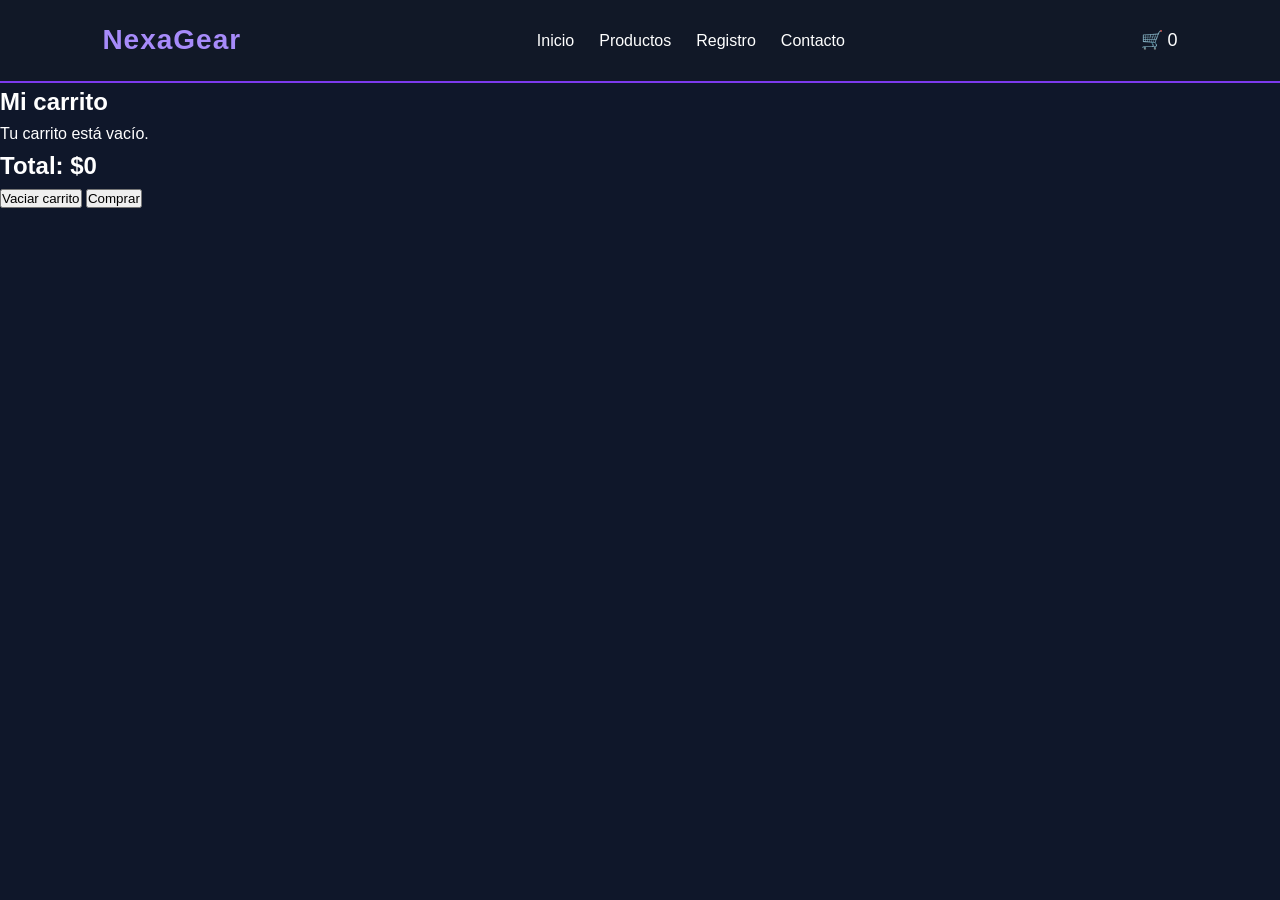
==== carrito.html @ fcd44344 "carrito" ====
<!DOCTYPE html>
<html lang="es">

<head>

    <meta charset="UTF-8">

    <meta name="viewport" content="width=device-width, initial-scale=1.0">

    <title>NexaGear | Carrito</title>

    <link rel="stylesheet" href="css/style.css">

</head>

<body>

    <header>

        <h1>NexaGear</h1>

        <nav>

            <ul>

                <li>
                    <a href="index.html">
                        Inicio
                    </a>
                </li>

                <li>
                    <a href="productos.html">
                        Productos
                    </a>
                </li>

                <li>
                    <a href="registro.html">
                        Registro
                    </a>
                </li>

                <li>
                    <a href="contacto.html">
                        Contacto
                    </a>
                </li>

            </ul>

        </nav>

        <div>

            🛒

            <span id="contador-carrito">
                0
            </span>

        </div>

    </header>


    <main>

        <h2>Mi carrito</h2>

        <section id="lista-carrito">

        </section>


        <section>

            <h2>
                Total:
                $<span id="total-carrito">0</span>
            </h2>

            <button id="vaciar-carrito">
                Vaciar carrito
            </button>

            <button id="comprar">
                Comprar
            </button>

        </section>

    </main>


    <script src="js/carrito.js"></script>

</body>

</html>
---- css/style.css ----
/* =========================
   CONFIGURACIÓN GENERAL
========================= */

* {
    margin: 0;
    padding: 0;
    box-sizing: border-box;
}

body {
    font-family: Arial, Helvetica, sans-serif;
    background-color: #0f172a;
    color: white;
    line-height: 1.6;
}


/* =========================
   ENCABEZADO
========================= */

header {
    background-color: #111827;
    padding: 18px 8%;

    display: flex;
    justify-content: space-between;
    align-items: center;

    border-bottom: 2px solid #7c3aed;
}


/* =========================
   LOGO
========================= */

header h1 {
    color: #a78bfa;
    font-size: 28px;
    letter-spacing: 1px;
}


/* =========================
   MENÚ DE NAVEGACIÓN
========================= */    

nav ul {
    list-style: none;

    display: flex;
    gap: 25px;
}

nav ul li a {
    color: white;
    text-decoration: none;
    font-size: 16px;

    transition: 0.3s;
}

nav ul li a:hover {
    color: #9b82c5;
}


/* =========================
   CARRITO
========================= */

header div {
    font-size: 18px;
}


/* =========================
   BANNER PRINCIPAL
========================= */

.banner {
    min-height: 500px;

    display: flex;
    flex-direction: column;
    justify-content: center;
    align-items: center;

    text-align: center;

    padding: 40px 20px;

    background-color: #1e293b;
}

.banner h2 {
    font-size: 48px;
    margin-bottom: 15px;
}

.banner p {
    font-size: 20px;
    color: #cbd5e1;
    margin-bottom: 25px;
    max-width: 650px;
}

.banner a {
    background-color: #7c3aed;
    color: white;

    text-decoration: none;

    padding: 12px 25px;

    border-radius: 6px;

    font-weight: bold;

    transition: 0.3s;
}

.banner a:hover {
    background-color: #6d28d9;
}
/* =========================
   TÍTULO DE PÁGINAS
========================= */

.titulo-pagina {
    text-align: center;
    padding: 50px 20px 30px;
}

.titulo-pagina h2 {
    font-size: 36px;
    margin-bottom: 10px;
}

.titulo-pagina p {
    color: #cbd5e1;
}

/* =========================
   VIDEO RESPONSIVE
========================= */

.contenedor-video {
    width: 100%;
    max-width: 800px;

    margin: 25px auto 0;
}

.contenedor-video iframe {
    width: 100%;
    height: 450px;

    border: none;

    border-radius: 10px;
}

@media (max-width: 600px) {

    .contenedor-video iframe {
        height: 250px;
    }
}



/*===================================================================================================================*/



/* =========================
   CATÁLOGO DE PRODUCTOS
========================= */

.catalogo {
    width: 85%;
    margin: 0 auto;

    display: grid;
    grid-template-columns: repeat(3, 1fr);
    gap: 25px;

    padding-bottom: 60px;
}


/* =========================
   TARJETA PRODUCTO
========================= */

.producto {
    background-color: #1e293b;

    padding: 20px;

    border-radius: 10px;

    text-align: center;
}

.producto img {
    width: 100%;
    height: 220px;

    object-fit: cover;

    border-radius: 8px;

    margin-bottom: 15px;
}

.producto h3 {
    font-size: 21px;
    margin-bottom: 10px;
}

.producto p {
    color: #cbd5e1;
    margin-bottom: 10px;
}


/* =========================
   PRECIO
========================= */

.producto .precio {
    color: #a78bfa;

    font-size: 22px;
    font-weight: bold;
}


/* =========================
   BOTONES DE PRODUCTOS
========================= */

.producto a,
.producto button {
    display: inline-block;

    padding: 10px 16px;
    margin: 5px;

    border-radius: 6px;

    font-size: 14px;

    cursor: pointer;
}

.producto a {
    background-color: #7c3aed;
    color: white;

    text-decoration: none;
}

.producto button {
    background-color: transparent;
    color: white;

    border: 1px solid #7c3aed;
}

.producto a:hover {
    background-color: #6d28d9;
}

.producto button:hover {
    background-color: #7c3aed;
}
/* =========================
   DETALLE DEL PRODUCTO
========================= */

.detalle-producto {
    width: 85%;
    margin: 60px auto;

    display: flex;
    gap: 50px;
    align-items: center;
}


/*===================================================================================================================*/



/* =========================
   IMAGEN DEL PRODUCTO
========================= */

.detalle-imagen {
    width: 50%;
}

.detalle-imagen img {
    width: 100%;
    max-height: 500px;

    object-fit: cover;

    border-radius: 12px;
}


/* =========================
   INFORMACIÓN DEL PRODUCTO
========================= */

.detalle-info {
    width: 50%;
}

.categoria-producto {
    color: #a78bfa;
    font-weight: bold;

    margin-bottom: 5px;
}

.detalle-info h2 {
    font-size: 40px;
    margin-bottom: 10px;
}

.precio-detalle {
    color: #a78bfa;

    font-size: 30px;
    font-weight: bold;

    margin-bottom: 20px;
}

.descripcion-producto {
    color: #cbd5e1;

    margin-bottom: 25px;
}


/* =========================
   CARACTERÍSTICAS
========================= */

.detalle-info h3 {
    margin-bottom: 10px;
}

.caracteristicas {
    margin-left: 20px;
    margin-bottom: 25px;
}

.caracteristicas li {
    margin-bottom: 5px;
    color: #cbd5e1;
}


/* =========================
   CANTIDAD
========================= */

.cantidad {
    margin-bottom: 20px;
}

.cantidad label {
    font-weight: bold;
    margin-right: 10px;
}

.cantidad input {
    width: 70px;

    padding: 8px;

    border-radius: 5px;
    border: 1px solid #64748b;

    font-size: 16px;
}


/* =========================
   BOTÓN AGREGAR AL CARRITO
========================= */

.boton-agregar {
    background-color: #7c3aed;
    color: white;

    border: none;

    padding: 12px 22px;

    border-radius: 6px;

    font-size: 16px;
    font-weight: bold;

    cursor: pointer;

    margin-right: 10px;

    transition: 0.3s;
}

.boton-agregar:hover {
    background-color: #6d28d9;
}


/* =========================
   VOLVER A PRODUCTOS
========================= */

.volver-productos {
    color: #a78bfa;
    text-decoration: none;
}

.volver-productos:hover {
    text-decoration: underline;
}


/*===================================================================================================================*/


/* =========================
   SECCIÓN DE FORMULARIOS
========================= */

.seccion-formulario {
    min-height: 700px;

    display: flex;
    justify-content: center;
    align-items: center;

    padding: 60px 20px;
}


/* =========================
   CONTENEDOR DEL FORMULARIO
========================= */

.contenedor-formulario {
    width: 100%;
    max-width: 550px;

    background-color: #1e293b;

    padding: 35px;

    border-radius: 12px;
}

.contenedor-formulario h2 {
    font-size: 32px;

    text-align: center;

    margin-bottom: 10px;
}

.contenedor-formulario > p {
    color: #cbd5e1;

    text-align: center;

    margin-bottom: 30px;
}


/* =========================
   GRUPOS DEL FORMULARIO
========================= */

.grupo-formulario {
    margin-bottom: 20px;
}

.grupo-formulario label {
    display: block;

    margin-bottom: 7px;

    font-weight: bold;
}


/* =========================
   INPUT Y SELECT
========================= */

.grupo-formulario input,
.grupo-formulario select,
.grupo-formulario textarea {
    width: 100%;

    padding: 12px;

    background-color: #0f172a;

    color: white;

    border: 1px solid #475569;

    border-radius: 6px;

    font-size: 15px;

    font-family: Arial, Helvetica, sans-serif;
}

.grupo-formulario input:focus,
.grupo-formulario select:focus,
.grupo-formulario textarea:focus {
    outline: none;

    border-color: #a78bfa;
}
.grupo-formulario textarea {
    resize: vertical;
}


/* =========================
   TÉRMINOS
========================= */

.grupo-terminos {
    display: flex;
    align-items: center;

    gap: 8px;

    margin-bottom: 5px;
}

.grupo-terminos input {
    cursor: pointer;
}


/* =========================
   MENSAJES DE ERROR
========================= */

.mensaje-error {
    display: block;

    color: #f87171;

    font-size: 13px;

    margin-top: 5px;
}


/* =========================
   MENSAJE DE ÉXITO
========================= */

.mensaje-exito {
    color: #4ade80;

    text-align: center;

    font-weight: bold;

    margin-top: 15px;
}


/* =========================
   BOTÓN DEL FORMULARIO
========================= */

.boton-formulario {
    width: 100%;

    background-color: #7c3aed;

    color: white;

    border: none;

    padding: 13px;

    margin-top: 20px;

    border-radius: 6px;

    font-size: 16px;
    font-weight: bold;

    cursor: pointer;

    transition: 0.3s;
}

.boton-formulario:hover {
    background-color: #6d28d9;
}



/*===================================================================================================================*/


/* =========================
   PRODUCTOS DESTACADOS
========================= */

.productos-destacados {
    width: 85%;
    margin: 0 auto;
    padding: 60px 0;

    display: grid;
    grid-template-columns: repeat(3, 1fr);
    gap: 25px;
}

.productos-destacados > h2 {
    grid-column: 1 / -1;

    text-align: center;
    font-size: 36px;

    margin-bottom: 10px;
}


/* =========================
   EFECTO EN PRODUCTOS
========================= */

.producto {
    transition: transform 0.3s, box-shadow 0.3s;
}

.producto:hover {
    transform: translateY(-5px);

    box-shadow: 0 8px 20px rgba(0, 0, 0, 0.3);
}


/* =========================
   CATEGORÍAS
========================= */

.categorias {
    width: 85%;
    margin: 0 auto;

    padding: 60px 0;

    display: grid;
    grid-template-columns: repeat(4, 1fr);
    gap: 20px;
}

.categorias > h2 {
    grid-column: 1 / -1;

    text-align: center;

    font-size: 36px;

    margin-bottom: 15px;
}

.categorias article {
    background-color: #1e293b;

    padding: 25px;

    border-radius: 10px;

    text-align: center;

    transition: 0.3s;
}

.categorias article:hover {
    transform: translateY(-5px);

    background-color: #263449;
}

.categorias h3 {
    color: #a78bfa;

    margin-bottom: 10px;
}

.categorias p {
    color: #cbd5e1;
}


/* =========================
   SECCIÓN VIDEO
========================= */

.video {
    width: 85%;
    margin: 0 auto;

    padding: 60px 20px;

    text-align: center;

    background-color: #1e293b;

    border-radius: 12px;

    margin-bottom: 60px;
}

.video h2 {
    font-size: 32px;

    margin-bottom: 10px;
}

.video p {
    color: #cbd5e1;
}





/* =========================
   FOOTER
========================= */

footer {
    background-color: #111827;

    padding: 40px 8% 20px;

    display: grid;
    grid-template-columns: repeat(3, 1fr);
    gap: 30px;

    border-top: 2px solid #7c3aed;
}

footer h2 {
    color: #a78bfa;

    margin-bottom: 10px;
}

footer h3 {
    margin-bottom: 10px;
}

footer p {
    color: #cbd5e1;
}

footer ul {
    list-style: none;
}

footer ul li {
    margin-bottom: 6px;
}

footer ul li a {
    color: #cbd5e1;

    text-decoration: none;
}

footer ul li a:hover {
    color: #a78bfa;
}


/* COPYRIGHT */

footer > p {
    grid-column: 1 / -1;

    text-align: center;

    border-top: 1px solid #334155;

    padding-top: 20px;

    margin-top: 10px;

    font-size: 14px;
}

/* =========================
   TRANSICIÓN GENERAL BOTONES
========================= */

button,
a {
    transition: 0.3s;
}


/* =========================
   TABLETS
========================= */

@media (max-width: 900px) {

    header {
        padding: 15px 5%;
    }

    nav ul {
        gap: 15px;
    }

    .banner h2 {
        font-size: 38px;
    }

    .catalogo {
        grid-template-columns: repeat(2, 1fr);
    }

    .productos-destacados {
        grid-template-columns: repeat(2, 1fr);
    }

    .categorias {
        grid-template-columns: repeat(2, 1fr);
    }

    .detalle-producto {
        width: 90%;

        gap: 30px;
    }

    footer {
        grid-template-columns: repeat(2, 1fr);
    }
}

/* =========================
   CELULARES
========================= */

@media (max-width: 600px) {

    /* HEADER */

    header {
        flex-direction: column;

        gap: 15px;

        text-align: center;
    }

    nav ul {
        flex-wrap: wrap;

        justify-content: center;

        gap: 12px;
    }


    /* BANNER */

    .banner {
        min-height: 400px;
    }

    .banner h2 {
        font-size: 32px;
    }

    .banner p {
        font-size: 17px;
    }


    /* PRODUCTOS */

    .catalogo {
        width: 90%;

        grid-template-columns: 1fr;
    }

    .productos-destacados {
        width: 90%;

        grid-template-columns: 1fr;
    }


    /* CATEGORÍAS */

    .categorias {
        width: 90%;

        grid-template-columns: 1fr;
    }


    /* DETALLE PRODUCTO */

    .detalle-producto {
        width: 90%;

        flex-direction: column;

        margin: 40px auto;
    }

    .detalle-imagen {
        width: 100%;
    }

    .detalle-info {
        width: 100%;
    }

    .detalle-info h2 {
        font-size: 32px;
    }


    /* FORMULARIOS */

    .contenedor-formulario {
        padding: 25px;
    }


    /* FOOTER */

    footer {
        grid-template-columns: 1fr;

        text-align: center;
    }
/* =================================
   CARRITO
================================= */

main {
    max-width: 1200px;
    margin: 40px auto;
    padding: 20px;
}


/* Título */

main > h2 {
    text-align: center;
    font-size: 35px;
    margin-bottom: 30px;
}


/* Contenedor de productos */

#lista-carrito {
    display: flex;
    flex-direction: column;
    gap: 20px;
}


/* Cada producto */

#lista-carrito article {
    background: #18181f;
    border: 1px solid #30303a;
    border-radius: 15px;
    padding: 25px;

    box-shadow:
        0 5px 20px rgba(0, 0, 0, 0.3);

    transition: 0.3s;
}


/* Efecto al pasar el mouse */

#lista-carrito article:hover {
    transform: translateY(-3px);

    border-color: #7c3aed;

    box-shadow:
        0 0 20px rgba(124, 58, 237, 0.25);
}


/* Nombre del producto */

#lista-carrito article h3 {
    font-size: 22px;
    margin-bottom: 15px;
}


/* Información */

#lista-carrito article p {
    margin: 8px 0;
    color: #cfcfcf;
}


/* Botones */

#lista-carrito button {
    border: none;
    border-radius: 8px;

    padding: 9px 15px;

    margin-right: 8px;

    cursor: pointer;

    font-weight: bold;

    transition: 0.2s;
}


/* Botón aumentar */

.aumentar {
    background: #22c55e;
    color: white;
}


/* Botón disminuir */

.disminuir {
    background: #f59e0b;
    color: white;
}


/* Botón eliminar */

.eliminar {
    background: #ef4444;
    color: white;
}


/* Efecto botones */

#lista-carrito button:hover {
    transform: scale(1.05);
    opacity: 0.9;
}


/* Línea */

#lista-carrito hr {
    border: none;
    border-top: 1px solid #30303a;
    margin-top: 20px;
}


/* =================================
   TOTAL
================================= */

main > section:last-child {
    margin-top: 30px;

    background: #18181f;

    padding: 25px;

    border-radius: 15px;

    border: 1px solid #30303a;

    text-align: right;
}


#total-carrito {
    color: #a855f7;
    font-size: 30px;
}


/* =================================
   BOTÓN VACIAR
================================= */

#vaciar-carrito {
    background: #ef4444;

    color: white;

    border: none;

    padding: 12px 20px;

    border-radius: 8px;

    cursor: pointer;

    margin-right: 10px;

    font-weight: bold;
}


/* =================================
   BOTÓN COMPRAR
================================= */

#comprar {
    background: #7c3aed;

    color: white;

    border: none;

    padding: 12px 25px;

    border-radius: 8px;

    cursor: pointer;

    font-weight: bold;

    font-size: 16px;

    transition: 0.2s;
}


#comprar:hover {
    background: #9333ea;

    transform: scale(1.05);

    box-shadow:
        0 0 15px rgba(124, 58, 237, 0.5);
}


/* =================================
   CARRITO VACÍO
================================= */

#lista-carrito > p {
    text-align: center;

    font-size: 20px;

    color: #aaa;

    padding: 60px;

    background: #18181f;

    border-radius: 15px;

    border: 1px solid #30303a;
}
#abrir-carrito {
    text-decoration: none;
    color: white;
    font-size: 22px;

    padding: 8px 14px;

    border-radius: 10px;

    transition: 0.3s;
}

#abrir-carrito:hover {
    background: #7c3aed;

    box-shadow:
        0 0 15px rgba(124, 58, 237, 0.5);
}
/* =========================================
   CARRITO DEL HEADER
========================================= */

#abrir-carrito {
    position: relative;

    display: flex;
    align-items: center;
    justify-content: center;

    gap: 8px;

    width: 48px;
    height: 42px;

    color: white;
    text-decoration: none;

    background: #181d2b;

    border: 1px solid #7c3aed;

    border-radius: 10px;

    cursor: pointer;

    transition: all 0.3s ease;
}


/* Icono */

#abrir-carrito .icono-carrito {
    font-size: 20px;

    transition: transform 0.3s ease;
}


/* Número */

#contador-carrito {
    position: absolute;

    top: -8px;
    right: -8px;

    min-width: 20px;
    height: 20px;

    display: flex;
    align-items: center;
    justify-content: center;

    padding: 2px 5px;

    background: #8b5cf6;

    color: white;

    font-size: 12px;
    font-weight: bold;

    border-radius: 50%;

    border: 2px solid #111827;
}


/* Hover */

#abrir-carrito:hover {
    background: #7c3aed;

    box-shadow:
        0 0 10px rgba(124, 58, 237, 0.5),
        0 0 25px rgba(124, 58, 237, 0.25);

    transform: translateY(-2px);
}


/* Animación del carrito */

#abrir-carrito:hover .icono-carrito {
    transform: scale(1.15);
}
}
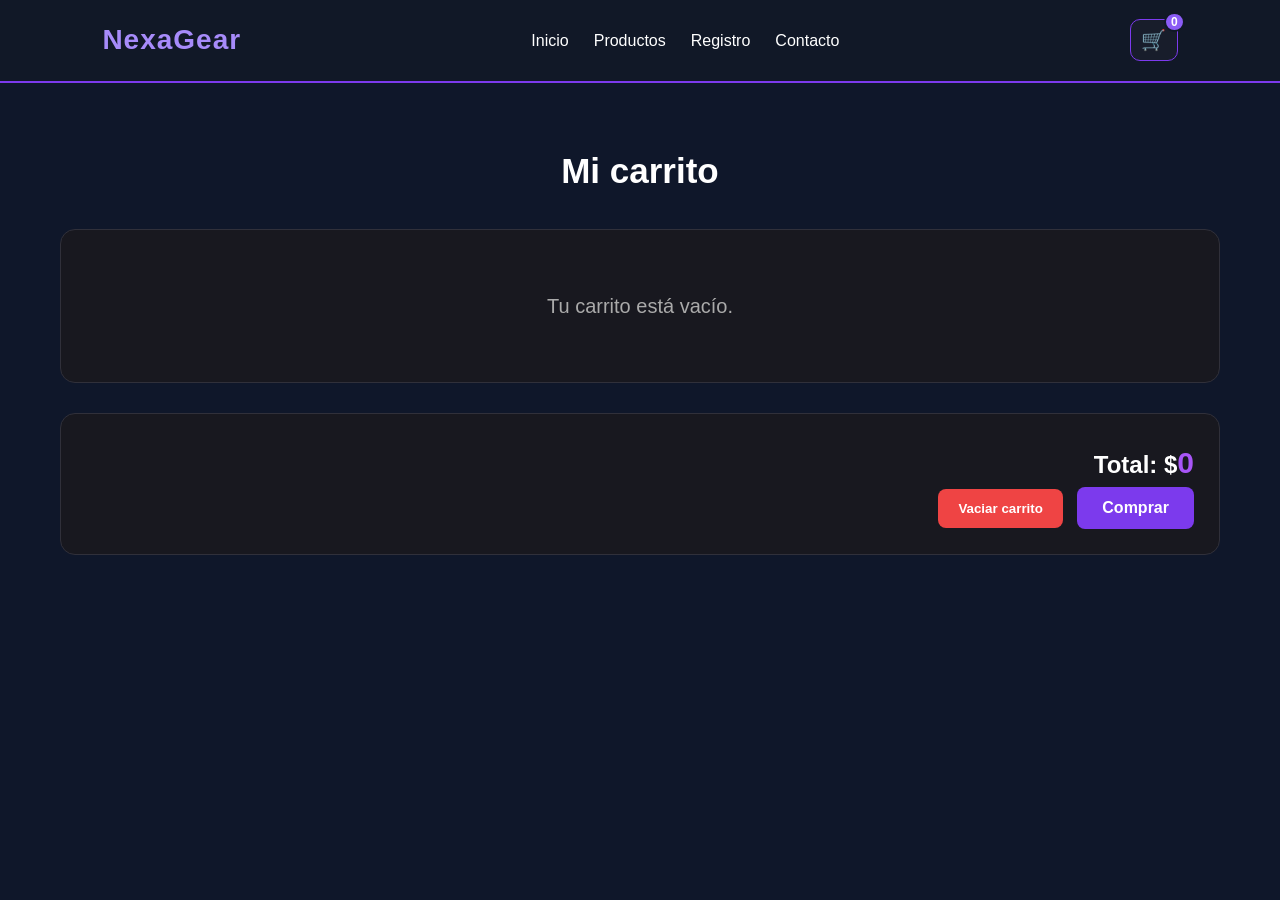
==== commit 4b2baeec: "Limpieza de codigo + Agregar video" ====
--- a/carrito.html
+++ b/carrito.html
@@ -2,77 +2,52 @@
 <html lang="es">
 
 <head>
-
     <meta charset="UTF-8">
-
     <meta name="viewport" content="width=device-width, initial-scale=1.0">
 
     <title>NexaGear | Carrito</title>
 
     <link rel="stylesheet" href="css/style.css">
-
 </head>
 
-<body>
+<body class="pagina-carrito">
 
+    <!-- =========================
+         ENCABEZADO
+    ========================== -->
     <header>
 
         <h1>NexaGear</h1>
 
         <nav>
-
             <ul>
-
-                <li>
-                    <a href="index.html">
-                        Inicio
-                    </a>
-                </li>
-
-                <li>
-                    <a href="productos.html">
-                        Productos
-                    </a>
-                </li>
-
-                <li>
-                    <a href="registro.html">
-                        Registro
-                    </a>
-                </li>
-
-                <li>
-                    <a href="contacto.html">
-                        Contacto
-                    </a>
-                </li>
-
+                <li><a href="index.html">Inicio</a></li>
+                <li><a href="productos.html">Productos</a></li>
+                <li><a href="registro.html">Registro</a></li>
+                <li><a href="contacto.html">Contacto</a></li>
             </ul>
-
         </nav>
 
-        <div>
-
-            🛒
-
-            <span id="contador-carrito">
-                0
-            </span>
-
-        </div>
+        <a href="carrito.html" id="abrir-carrito">
+            <span class="icono-carrito">🛒</span>
+            <span id="contador-carrito">0</span>
+        </a>
 
     </header>
 
 
+    <!-- =========================
+         CARRITO
+    ========================== -->
     <main>
 
         <h2>Mi carrito</h2>
 
-        <section id="lista-carrito">
-
-        </section>
+        <!-- Los productos se agregan desde carrito.js -->
+        <section id="lista-carrito"></section>
 
 
+        <!-- TOTAL Y ACCIONES -->
         <section>
 
             <h2>
@@ -80,11 +55,17 @@
                 $<span id="total-carrito">0</span>
             </h2>
 
-            <button id="vaciar-carrito">
+            <button
+                type="button"
+                id="vaciar-carrito"
+            >
                 Vaciar carrito
             </button>
 
-            <button id="comprar">
+            <button
+                type="button"
+                id="comprar"
+            >
                 Comprar
             </button>
 
@@ -93,6 +74,9 @@
     </main>
 
 
+    <!-- =========================
+         JAVASCRIPT
+    ========================== -->
     <script src="js/carrito.js"></script>
 
 </body>
--- a/css/style.css
+++ b/css/style.css
@@ -1,6 +1,6 @@
-/* =========================
+/* ==================================================
    CONFIGURACIÓN GENERAL
-========================= */
+================================================== */
 
 * {
     margin: 0;
@@ -15,10 +15,19 @@
     line-height: 1.6;
 }
 
-
-/* =========================
-   ENCABEZADO
-========================= */
+a {
+    transition: 0.3s;
+}
+
+button {
+    font-family: Arial, Helvetica, sans-serif;
+    transition: 0.3s;
+}
+
+
+/* ==================================================
+   HEADER
+================================================== */
 
 header {
     background-color: #111827;
@@ -30,11 +39,6 @@
 
     border-bottom: 2px solid #7c3aed;
 }
-
-
-/* =========================
-   LOGO
-========================= */
 
 header h1 {
     color: #a78bfa;
@@ -43,9 +47,9 @@
 }
 
 
-/* =========================
-   MENÚ DE NAVEGACIÓN
-========================= */    
+/* ==================================================
+   NAVEGACIÓN
+================================================== */
 
 nav ul {
     list-style: none;
@@ -54,34 +58,95 @@
     gap: 25px;
 }
 
-nav ul li a {
+nav a {
     color: white;
     text-decoration: none;
     font-size: 16px;
-
+}
+
+nav a:hover {
+    color: #a78bfa;
+}
+
+
+/* ==================================================
+   CARRITO DEL HEADER
+================================================== */
+
+#abrir-carrito {
+    position: relative;
+
+    width: 48px;
+    height: 42px;
+
+    display: flex;
+    align-items: center;
+    justify-content: center;
+
+    color: white;
+    text-decoration: none;
+
+    background-color: #181d2b;
+
+    border: 1px solid #7c3aed;
+    border-radius: 10px;
+
+    cursor: pointer;
+}
+
+#abrir-carrito:hover {
+    background-color: #7c3aed;
+
+    box-shadow:
+        0 0 10px rgba(124, 58, 237, 0.5),
+        0 0 25px rgba(124, 58, 237, 0.25);
+
+    transform: translateY(-2px);
+}
+
+#abrir-carrito .icono-carrito {
+    font-size: 20px;
     transition: 0.3s;
 }
 
-nav ul li a:hover {
-    color: #9b82c5;
-}
-
-
-/* =========================
-   CARRITO
-========================= */
-
-header div {
-    font-size: 18px;
-}
-
-
-/* =========================
+#abrir-carrito:hover .icono-carrito {
+    transform: scale(1.15);
+}
+
+#contador-carrito {
+    position: absolute;
+
+    top: -8px;
+    right: -8px;
+
+    min-width: 20px;
+    height: 20px;
+
+    display: flex;
+    justify-content: center;
+    align-items: center;
+
+    padding: 2px 5px;
+
+    background-color: #8b5cf6;
+    color: white;
+
+    font-size: 12px;
+    font-weight: bold;
+
+    border-radius: 50%;
+    border: 2px solid #111827;
+}
+
+
+/* ==================================================
    BANNER PRINCIPAL
-========================= */
+================================================== */
 
 .banner {
     min-height: 500px;
+
+    padding: 40px 20px;
 
     display: flex;
     flex-direction: column;
@@ -90,8 +155,6 @@
 
     text-align: center;
 
-    padding: 40px 20px;
-
     background-color: #1e293b;
 }
 
@@ -101,136 +164,136 @@
 }
 
 .banner p {
+    max-width: 650px;
+
+    margin-bottom: 25px;
+
+    color: #cbd5e1;
     font-size: 20px;
-    color: #cbd5e1;
-    margin-bottom: 25px;
-    max-width: 650px;
 }
 
 .banner a {
+    padding: 12px 25px;
+
     background-color: #7c3aed;
     color: white;
 
     text-decoration: none;
-
-    padding: 12px 25px;
+    font-weight: bold;
 
     border-radius: 6px;
-
-    font-weight: bold;
-
-    transition: 0.3s;
 }
 
 .banner a:hover {
     background-color: #6d28d9;
 }
-/* =========================
+
+
+/* ==================================================
    TÍTULO DE PÁGINAS
-========================= */
+================================================== */
 
 .titulo-pagina {
-    text-align: center;
     padding: 50px 20px 30px;
+    text-align: center;
 }
 
 .titulo-pagina h2 {
+    margin-bottom: 10px;
     font-size: 36px;
-    margin-bottom: 10px;
 }
 
 .titulo-pagina p {
     color: #cbd5e1;
 }
 
-/* =========================
-   VIDEO RESPONSIVE
-========================= */
-
-.contenedor-video {
-    width: 100%;
-    max-width: 800px;
-
-    margin: 25px auto 0;
-}
-
-.contenedor-video iframe {
-    width: 100%;
-    height: 450px;
-
-    border: none;
-
-    border-radius: 10px;
-}
-
-@media (max-width: 600px) {
-
-    .contenedor-video iframe {
-        height: 250px;
-    }
-}
-
-
-
-/*===================================================================================================================*/
-
-
-
-/* =========================
-   CATÁLOGO DE PRODUCTOS
-========================= */
-
-.catalogo {
+
+/* ==================================================
+   PRODUCTOS DESTACADOS
+================================================== */
+
+.productos-destacados {
     width: 85%;
+
     margin: 0 auto;
+    padding: 60px 0;
 
     display: grid;
     grid-template-columns: repeat(3, 1fr);
     gap: 25px;
-
+}
+
+.productos-destacados > h2 {
+    grid-column: 1 / -1;
+
+    margin-bottom: 10px;
+
+    text-align: center;
+    font-size: 36px;
+}
+
+
+/* ==================================================
+   CATÁLOGO
+================================================== */
+
+.catalogo {
+    width: 85%;
+
+    margin: 0 auto;
     padding-bottom: 60px;
-}
-
-
-/* =========================
-   TARJETA PRODUCTO
-========================= */
+
+    display: grid;
+    grid-template-columns: repeat(3, 1fr);
+    gap: 25px;
+}
+
+
+/* ==================================================
+   TARJETAS DE PRODUCTOS
+================================================== */
 
 .producto {
+    padding: 20px;
+
     background-color: #1e293b;
 
-    padding: 20px;
-
     border-radius: 10px;
 
     text-align: center;
+
+    transition: transform 0.3s, box-shadow 0.3s;
+}
+
+.producto:hover {
+    transform: translateY(-5px);
+
+    box-shadow: 0 8px 20px rgba(0, 0, 0, 0.3);
 }
 
 .producto img {
     width: 100%;
     height: 220px;
 
-    object-fit: cover;
+    object-fit: contain;
+
+    padding: 10px;
+    margin-bottom: 15px;
+
+    background-color: white;
 
     border-radius: 8px;
-
-    margin-bottom: 15px;
 }
 
 .producto h3 {
+    margin-bottom: 10px;
     font-size: 21px;
+}
+
+.producto p {
     margin-bottom: 10px;
-}
-
-.producto p {
     color: #cbd5e1;
-    margin-bottom: 10px;
-}
-
-
-/* =========================
-   PRECIO
-========================= */
+}
 
 .producto .precio {
     color: #a78bfa;
@@ -240,16 +303,16 @@
 }
 
 
-/* =========================
+/* ==================================================
    BOTONES DE PRODUCTOS
-========================= */
+================================================== */
 
 .producto a,
 .producto button {
     display: inline-block;
 
+    margin: 5px;
     padding: 10px 16px;
-    margin: 5px;
 
     border-radius: 6px;
 
@@ -265,6 +328,10 @@
     text-decoration: none;
 }
 
+.producto a:hover {
+    background-color: #6d28d9;
+}
+
 .producto button {
     background-color: transparent;
     color: white;
@@ -272,34 +339,124 @@
     border: 1px solid #7c3aed;
 }
 
-.producto a:hover {
-    background-color: #6d28d9;
-}
-
 .producto button:hover {
     background-color: #7c3aed;
 }
-/* =========================
+
+
+/* ==================================================
+   CATEGORÍAS
+================================================== */
+
+.categorias {
+    width: 85%;
+
+    margin: 0 auto;
+    padding: 60px 0;
+
+    display: grid;
+    grid-template-columns: repeat(4, 1fr);
+    gap: 20px;
+}
+
+.categorias > h2 {
+    grid-column: 1 / -1;
+
+    margin-bottom: 15px;
+
+    text-align: center;
+    font-size: 36px;
+}
+
+.categorias article {
+    padding: 25px;
+
+    background-color: #1e293b;
+
+    border-radius: 10px;
+
+    text-align: center;
+
+    transition: 0.3s;
+}
+
+.categorias article:hover {
+    background-color: #263449;
+    transform: translateY(-5px);
+}
+
+.categorias h3 {
+    margin-bottom: 10px;
+    color: #a78bfa;
+}
+
+.categorias p {
+    color: #cbd5e1;
+}
+
+
+/* ==================================================
+   VIDEO
+================================================== */
+
+.video {
+    width: 85%;
+    max-width: 900px;
+
+    margin: 60px auto;
+    padding: 40px;
+
+    background-color: #1e293b;
+
+    border-radius: 12px;
+
+    text-align: center;
+}
+
+.video h2 {
+    margin-bottom: 10px;
+    font-size: 32px;
+}
+
+.video p {
+    margin-bottom: 25px;
+    color: #cbd5e1;
+}
+
+.contenedor-video {
+    width: 100%;
+    max-width: 700px;
+
+    margin: 0 auto;
+}
+
+.contenedor-video video {
+    display: block;
+
+    width: 100%;
+    aspect-ratio: 16 / 9;
+
+    object-fit: contain;
+
+    background-color: black;
+
+    border-radius: 10px;
+}
+
+
+/* ==================================================
    DETALLE DEL PRODUCTO
-========================= */
+================================================== */
 
 .detalle-producto {
     width: 85%;
+
     margin: 60px auto;
 
     display: flex;
+    align-items: center;
     gap: 50px;
-    align-items: center;
-}
-
-
-/*===================================================================================================================*/
-
-
-
-/* =========================
-   IMAGEN DEL PRODUCTO
-========================= */
+}
 
 .detalle-imagen {
     width: 50%;
@@ -309,51 +466,49 @@
     width: 100%;
     max-height: 500px;
 
-    object-fit: cover;
+    object-fit: contain;
+
+    padding: 20px;
+
+    background-color: white;
 
     border-radius: 12px;
 }
-
-
-/* =========================
-   INFORMACIÓN DEL PRODUCTO
-========================= */
 
 .detalle-info {
     width: 50%;
 }
 
 .categoria-producto {
+    margin-bottom: 5px;
+
     color: #a78bfa;
     font-weight: bold;
-
-    margin-bottom: 5px;
 }
 
 .detalle-info h2 {
+    margin-bottom: 10px;
     font-size: 40px;
-    margin-bottom: 10px;
 }
 
 .precio-detalle {
+    margin-bottom: 20px;
+
     color: #a78bfa;
 
     font-size: 30px;
     font-weight: bold;
-
-    margin-bottom: 20px;
 }
 
 .descripcion-producto {
+    margin-bottom: 25px;
     color: #cbd5e1;
-
-    margin-bottom: 25px;
-}
-
-
-/* =========================
+}
+
+
+/* ==================================================
    CARACTERÍSTICAS
-========================= */
+================================================== */
 
 .detalle-info h3 {
     margin-bottom: 10px;
@@ -370,17 +525,17 @@
 }
 
 
-/* =========================
+/* ==================================================
    CANTIDAD
-========================= */
+================================================== */
 
 .cantidad {
     margin-bottom: 20px;
 }
 
 .cantidad label {
-    font-weight: bold;
     margin-right: 10px;
+    font-weight: bold;
 }
 
 .cantidad input {
@@ -388,45 +543,36 @@
 
     padding: 8px;
 
+    border: 1px solid #64748b;
     border-radius: 5px;
-    border: 1px solid #64748b;
 
     font-size: 16px;
 }
 
 
-/* =========================
-   BOTÓN AGREGAR AL CARRITO
-========================= */
+/* ==================================================
+   BOTÓN AGREGAR
+================================================== */
 
 .boton-agregar {
+    margin-right: 10px;
+    padding: 12px 22px;
+
     background-color: #7c3aed;
     color: white;
 
     border: none;
-
-    padding: 12px 22px;
-
     border-radius: 6px;
 
     font-size: 16px;
     font-weight: bold;
 
     cursor: pointer;
-
-    margin-right: 10px;
-
-    transition: 0.3s;
 }
 
 .boton-agregar:hover {
     background-color: #6d28d9;
 }
-
-
-/* =========================
-   VOLVER A PRODUCTOS
-========================= */
 
 .volver-productos {
     color: #a78bfa;
@@ -438,59 +584,45 @@
 }
 
 
-/*===================================================================================================================*/
-
-
-/* =========================
-   SECCIÓN DE FORMULARIOS
-========================= */
+/* ==================================================
+   FORMULARIOS
+================================================== */
 
 .seccion-formulario {
     min-height: 700px;
+
+    padding: 60px 20px;
 
     display: flex;
     justify-content: center;
     align-items: center;
-
-    padding: 60px 20px;
-}
-
-
-/* =========================
-   CONTENEDOR DEL FORMULARIO
-========================= */
+}
 
 .contenedor-formulario {
     width: 100%;
     max-width: 550px;
 
+    padding: 35px;
+
     background-color: #1e293b;
 
-    padding: 35px;
-
     border-radius: 12px;
 }
 
 .contenedor-formulario h2 {
+    margin-bottom: 10px;
+
+    text-align: center;
     font-size: 32px;
-
-    text-align: center;
-
-    margin-bottom: 10px;
 }
 
 .contenedor-formulario > p {
+    margin-bottom: 30px;
+
     color: #cbd5e1;
 
     text-align: center;
-
-    margin-bottom: 30px;
-}
-
-
-/* =========================
-   GRUPOS DEL FORMULARIO
-========================= */
+}
 
 .grupo-formulario {
     margin-bottom: 20px;
@@ -503,11 +635,6 @@
 
     font-weight: bold;
 }
-
-
-/* =========================
-   INPUT Y SELECT
-========================= */
 
 .grupo-formulario input,
 .grupo-formulario select,
@@ -517,103 +644,71 @@
     padding: 12px;
 
     background-color: #0f172a;
-
     color: white;
 
     border: 1px solid #475569;
-
     border-radius: 6px;
 
+    font-family: Arial, Helvetica, sans-serif;
     font-size: 15px;
-
-    font-family: Arial, Helvetica, sans-serif;
 }
 
 .grupo-formulario input:focus,
 .grupo-formulario select:focus,
 .grupo-formulario textarea:focus {
     outline: none;
-
     border-color: #a78bfa;
 }
+
 .grupo-formulario textarea {
     resize: vertical;
 }
 
 
-/* =========================
-   TÉRMINOS
-========================= */
-
-.grupo-terminos {
-    display: flex;
-    align-items: center;
-
-    gap: 8px;
-
-    margin-bottom: 5px;
-}
-
-.grupo-terminos input {
-    cursor: pointer;
-}
-
-
-/* =========================
-   MENSAJES DE ERROR
-========================= */
+/* ==================================================
+   MENSAJES FORMULARIOS
+================================================== */
 
 .mensaje-error {
     display: block;
 
+    margin-top: 5px;
+
     color: #f87171;
 
     font-size: 13px;
-
-    margin-top: 5px;
-}
-
-
-/* =========================
-   MENSAJE DE ÉXITO
-========================= */
+}
 
 .mensaje-exito {
+    margin-top: 15px;
+
     color: #4ade80;
 
     text-align: center;
-
-    font-weight: bold;
-
-    margin-top: 15px;
-}
-
-
-/* =========================
-   BOTÓN DEL FORMULARIO
-========================= */
+    font-weight: bold;
+}
+
+
+/* ==================================================
+   BOTÓN FORMULARIO
+================================================== */
 
 .boton-formulario {
     width: 100%;
 
+    margin-top: 20px;
+    padding: 13px;
+
     background-color: #7c3aed;
-
     color: white;
 
     border: none;
-
-    padding: 13px;
-
-    margin-top: 20px;
-
     border-radius: 6px;
 
     font-size: 16px;
     font-weight: bold;
 
     cursor: pointer;
-
-    transition: 0.3s;
 }
 
 .boton-formulario:hover {
@@ -621,156 +716,25 @@
 }
 
 
-
-/*===================================================================================================================*/
-
-
-/* =========================
-   PRODUCTOS DESTACADOS
-========================= */
-
-.productos-destacados {
-    width: 85%;
-    margin: 0 auto;
-    padding: 60px 0;
-
-    display: grid;
-    grid-template-columns: repeat(3, 1fr);
-    gap: 25px;
-}
-
-.productos-destacados > h2 {
-    grid-column: 1 / -1;
-
-    text-align: center;
-    font-size: 36px;
-
-    margin-bottom: 10px;
-}
-
-
-/* =========================
-   EFECTO EN PRODUCTOS
-========================= */
-
-.producto {
-    transition: transform 0.3s, box-shadow 0.3s;
-}
-
-.producto:hover {
-    transform: translateY(-5px);
-
-    box-shadow: 0 8px 20px rgba(0, 0, 0, 0.3);
-}
-
-
-/* =========================
-   CATEGORÍAS
-========================= */
-
-.categorias {
-    width: 85%;
-    margin: 0 auto;
-
-    padding: 60px 0;
-
-    display: grid;
-    grid-template-columns: repeat(4, 1fr);
-    gap: 20px;
-}
-
-.categorias > h2 {
-    grid-column: 1 / -1;
-
-    text-align: center;
-
-    font-size: 36px;
-
-    margin-bottom: 15px;
-}
-
-.categorias article {
-    background-color: #1e293b;
-
-    padding: 25px;
-
-    border-radius: 10px;
-
-    text-align: center;
-
-    transition: 0.3s;
-}
-
-.categorias article:hover {
-    transform: translateY(-5px);
-
-    background-color: #263449;
-}
-
-.categorias h3 {
-    color: #a78bfa;
-
-    margin-bottom: 10px;
-}
-
-.categorias p {
-    color: #cbd5e1;
-}
-
-
-/* =========================
-   SECCIÓN VIDEO
-========================= */
-
-.video {
-    width: 85%;
-    margin: 0 auto;
-
-    padding: 60px 20px;
-
-    text-align: center;
-
-    background-color: #1e293b;
-
-    border-radius: 12px;
-
-    margin-bottom: 60px;
-}
-
-.video h2 {
-    font-size: 32px;
-
-    margin-bottom: 10px;
-}
-
-.video p {
-    color: #cbd5e1;
-}
-
-
-
-
-
-/* =========================
+/* ==================================================
    FOOTER
-========================= */
+================================================== */
 
 footer {
-    background-color: #111827;
-
     padding: 40px 8% 20px;
 
     display: grid;
     grid-template-columns: repeat(3, 1fr);
     gap: 30px;
 
+    background-color: #111827;
+
     border-top: 2px solid #7c3aed;
 }
 
 footer h2 {
+    margin-bottom: 10px;
     color: #a78bfa;
-
-    margin-bottom: 10px;
 }
 
 footer h3 {
@@ -785,210 +749,54 @@
     list-style: none;
 }
 
-footer ul li {
+footer li {
     margin-bottom: 6px;
 }
 
-footer ul li a {
+footer a {
     color: #cbd5e1;
-
     text-decoration: none;
 }
 
-footer ul li a:hover {
+footer a:hover {
     color: #a78bfa;
 }
-
-
-/* COPYRIGHT */
 
 footer > p {
     grid-column: 1 / -1;
 
-    text-align: center;
+    margin-top: 10px;
+    padding-top: 20px;
 
     border-top: 1px solid #334155;
 
-    padding-top: 20px;
-
-    margin-top: 10px;
-
+    text-align: center;
     font-size: 14px;
 }
 
-/* =========================
-   TRANSICIÓN GENERAL BOTONES
-========================= */
-
-button,
-a {
-    transition: 0.3s;
-}
-
-
-/* =========================
-   TABLETS
-========================= */
-
-@media (max-width: 900px) {
-
-    header {
-        padding: 15px 5%;
-    }
-
-    nav ul {
-        gap: 15px;
-    }
-
-    .banner h2 {
-        font-size: 38px;
-    }
-
-    .catalogo {
-        grid-template-columns: repeat(2, 1fr);
-    }
-
-    .productos-destacados {
-        grid-template-columns: repeat(2, 1fr);
-    }
-
-    .categorias {
-        grid-template-columns: repeat(2, 1fr);
-    }
-
-    .detalle-producto {
-        width: 90%;
-
-        gap: 30px;
-    }
-
-    footer {
-        grid-template-columns: repeat(2, 1fr);
-    }
-}
-
-/* =========================
-   CELULARES
-========================= */
-
-@media (max-width: 600px) {
-
-    /* HEADER */
-
-    header {
-        flex-direction: column;
-
-        gap: 15px;
-
-        text-align: center;
-    }
-
-    nav ul {
-        flex-wrap: wrap;
-
-        justify-content: center;
-
-        gap: 12px;
-    }
-
-
-    /* BANNER */
-
-    .banner {
-        min-height: 400px;
-    }
-
-    .banner h2 {
-        font-size: 32px;
-    }
-
-    .banner p {
-        font-size: 17px;
-    }
-
-
-    /* PRODUCTOS */
-
-    .catalogo {
-        width: 90%;
-
-        grid-template-columns: 1fr;
-    }
-
-    .productos-destacados {
-        width: 90%;
-
-        grid-template-columns: 1fr;
-    }
-
-
-    /* CATEGORÍAS */
-
-    .categorias {
-        width: 90%;
-
-        grid-template-columns: 1fr;
-    }
-
-
-    /* DETALLE PRODUCTO */
-
-    .detalle-producto {
-        width: 90%;
-
-        flex-direction: column;
-
-        margin: 40px auto;
-    }
-
-    .detalle-imagen {
-        width: 100%;
-    }
-
-    .detalle-info {
-        width: 100%;
-    }
-
-    .detalle-info h2 {
-        font-size: 32px;
-    }
-
-
-    /* FORMULARIOS */
-
-    .contenedor-formulario {
-        padding: 25px;
-    }
-
-
-    /* FOOTER */
-
-    footer {
-        grid-template-columns: 1fr;
-
-        text-align: center;
-    }
-/* =================================
-   CARRITO
-================================= */
-
-main {
+
+/* ==================================================
+   PÁGINA CARRITO
+================================================== */
+
+.pagina-carrito main {
     max-width: 1200px;
+
     margin: 40px auto;
     padding: 20px;
 }
 
-
-/* Título */
-
-main > h2 {
+.pagina-carrito main > h2 {
+    margin-bottom: 30px;
+
     text-align: center;
     font-size: 35px;
-    margin-bottom: 30px;
-}
-
-
-/* Contenedor de productos */
+}
+
+
+/* ==================================================
+   LISTA DEL CARRITO
+================================================== */
 
 #lista-carrito {
     display: flex;
@@ -996,184 +804,142 @@
     gap: 20px;
 }
 
-
-/* Cada producto */
-
 #lista-carrito article {
-    background: #18181f;
+    padding: 25px;
+
+    background-color: #18181f;
+
     border: 1px solid #30303a;
     border-radius: 15px;
-    padding: 25px;
-
-    box-shadow:
-        0 5px 20px rgba(0, 0, 0, 0.3);
+
+    box-shadow: 0 5px 20px rgba(0, 0, 0, 0.3);
 
     transition: 0.3s;
 }
 
-
-/* Efecto al pasar el mouse */
-
 #lista-carrito article:hover {
+    border-color: #7c3aed;
+
     transform: translateY(-3px);
-
-    border-color: #7c3aed;
 
     box-shadow:
         0 0 20px rgba(124, 58, 237, 0.25);
 }
 
-
-/* Nombre del producto */
-
 #lista-carrito article h3 {
+    margin-bottom: 15px;
     font-size: 22px;
-    margin-bottom: 15px;
-}
-
-
-/* Información */
+}
 
 #lista-carrito article p {
     margin: 8px 0;
     color: #cfcfcf;
 }
 
-
-/* Botones */
+#lista-carrito hr {
+    margin-top: 20px;
+
+    border: none;
+    border-top: 1px solid #30303a;
+}
+
+
+/* ==================================================
+   BOTONES DEL CARRITO
+================================================== */
 
 #lista-carrito button {
+    margin-right: 8px;
+    padding: 9px 15px;
+
     border: none;
     border-radius: 8px;
 
-    padding: 9px 15px;
-
-    margin-right: 8px;
+    font-weight: bold;
 
     cursor: pointer;
-
-    font-weight: bold;
-
-    transition: 0.2s;
-}
-
-
-/* Botón aumentar */
+}
+
+#lista-carrito button:hover {
+    opacity: 0.9;
+    transform: scale(1.05);
+}
 
 .aumentar {
-    background: #22c55e;
-    color: white;
-}
-
-
-/* Botón disminuir */
+    background-color: #22c55e;
+    color: white;
+}
 
 .disminuir {
-    background: #f59e0b;
-    color: white;
-}
-
-
-/* Botón eliminar */
+    background-color: #f59e0b;
+    color: white;
+}
 
 .eliminar {
-    background: #ef4444;
-    color: white;
-}
-
-
-/* Efecto botones */
-
-#lista-carrito button:hover {
-    transform: scale(1.05);
-    opacity: 0.9;
-}
-
-
-/* Línea */
-
-#lista-carrito hr {
-    border: none;
-    border-top: 1px solid #30303a;
-    margin-top: 20px;
-}
-
-
-/* =================================
-   TOTAL
-================================= */
-
-main > section:last-child {
+    background-color: #ef4444;
+    color: white;
+}
+
+
+/* ==================================================
+   TOTAL DEL CARRITO
+================================================== */
+
+.pagina-carrito main > section:last-child {
     margin-top: 30px;
-
-    background: #18181f;
-
     padding: 25px;
 
+    background-color: #18181f;
+
+    border: 1px solid #30303a;
     border-radius: 15px;
 
-    border: 1px solid #30303a;
-
     text-align: right;
 }
-
 
 #total-carrito {
     color: #a855f7;
+
     font-size: 30px;
 }
 
 
-/* =================================
-   BOTÓN VACIAR
-================================= */
+/* ==================================================
+   BOTONES VACIAR Y COMPRAR
+================================================== */
 
 #vaciar-carrito {
-    background: #ef4444;
-
+    margin-right: 10px;
+    padding: 12px 20px;
+
+    background-color: #ef4444;
     color: white;
 
     border: none;
-
-    padding: 12px 20px;
-
     border-radius: 8px;
 
+    font-weight: bold;
+
     cursor: pointer;
-
-    margin-right: 10px;
-
-    font-weight: bold;
-}
-
-
-/* =================================
-   BOTÓN COMPRAR
-================================= */
+}
 
 #comprar {
-    background: #7c3aed;
-
+    padding: 12px 25px;
+
+    background-color: #7c3aed;
     color: white;
 
     border: none;
-
-    padding: 12px 25px;
-
     border-radius: 8px;
 
+    font-size: 16px;
+    font-weight: bold;
+
     cursor: pointer;
-
-    font-weight: bold;
-
-    font-size: 16px;
-
-    transition: 0.2s;
-}
-
+}
 
 #comprar:hover {
-    background: #9333ea;
+    background-color: #9333ea;
 
     transform: scale(1.05);
 
@@ -1182,129 +948,174 @@
 }
 
 
-/* =================================
+/* ==================================================
    CARRITO VACÍO
-================================= */
+================================================== */
 
 #lista-carrito > p {
-    text-align: center;
-
+    padding: 60px;
+
+    background-color: #18181f;
+
+    border: 1px solid #30303a;
+    border-radius: 15px;
+
+    color: #aaa;
+
+    text-align: center;
     font-size: 20px;
-
-    color: #aaa;
-
-    padding: 60px;
-
-    background: #18181f;
-
-    border-radius: 15px;
-
-    border: 1px solid #30303a;
-}
-#abrir-carrito {
-    text-decoration: none;
-    color: white;
-    font-size: 22px;
-
-    padding: 8px 14px;
-
-    border-radius: 10px;
-
-    transition: 0.3s;
-}
-
-#abrir-carrito:hover {
-    background: #7c3aed;
-
-    box-shadow:
-        0 0 15px rgba(124, 58, 237, 0.5);
-}
-/* =========================================
-   CARRITO DEL HEADER
-========================================= */
-
-#abrir-carrito {
-    position: relative;
-
-    display: flex;
-    align-items: center;
-    justify-content: center;
-
-    gap: 8px;
-
-    width: 48px;
-    height: 42px;
-
-    color: white;
-    text-decoration: none;
-
-    background: #181d2b;
-
-    border: 1px solid #7c3aed;
-
-    border-radius: 10px;
-
-    cursor: pointer;
-
-    transition: all 0.3s ease;
-}
-
-
-/* Icono */
-
-#abrir-carrito .icono-carrito {
-    font-size: 20px;
-
-    transition: transform 0.3s ease;
-}
-
-
-/* Número */
-
-#contador-carrito {
-    position: absolute;
-
-    top: -8px;
-    right: -8px;
-
-    min-width: 20px;
-    height: 20px;
-
-    display: flex;
-    align-items: center;
-    justify-content: center;
-
-    padding: 2px 5px;
-
-    background: #8b5cf6;
-
-    color: white;
-
-    font-size: 12px;
-    font-weight: bold;
-
-    border-radius: 50%;
-
-    border: 2px solid #111827;
-}
-
-
-/* Hover */
-
-#abrir-carrito:hover {
-    background: #7c3aed;
-
-    box-shadow:
-        0 0 10px rgba(124, 58, 237, 0.5),
-        0 0 25px rgba(124, 58, 237, 0.25);
-
-    transform: translateY(-2px);
-}
-
-
-/* Animación del carrito */
-
-#abrir-carrito:hover .icono-carrito {
-    transform: scale(1.15);
-}
+}
+
+
+/* ==================================================
+   RESPONSIVE TABLET
+================================================== */
+
+@media (max-width: 900px) {
+
+    header {
+        padding: 15px 5%;
+    }
+
+    nav ul {
+        gap: 15px;
+    }
+
+    .banner h2 {
+        font-size: 38px;
+    }
+
+    .catalogo,
+    .productos-destacados {
+        grid-template-columns: repeat(2, 1fr);
+    }
+
+    .categorias {
+        grid-template-columns: repeat(2, 1fr);
+    }
+
+    .detalle-producto {
+        width: 90%;
+        gap: 30px;
+    }
+
+    footer {
+        grid-template-columns: repeat(2, 1fr);
+    }
+}
+
+
+/* ==================================================
+   RESPONSIVE CELULAR
+================================================== */
+
+@media (max-width: 600px) {
+
+    header {
+        flex-direction: column;
+
+        gap: 15px;
+
+        text-align: center;
+    }
+
+    nav ul {
+        flex-wrap: wrap;
+        justify-content: center;
+
+        gap: 12px;
+    }
+
+
+    /* BANNER */
+
+    .banner {
+        min-height: 400px;
+    }
+
+    .banner h2 {
+        font-size: 32px;
+    }
+
+    .banner p {
+        font-size: 17px;
+    }
+
+
+    /* PRODUCTOS */
+
+    .catalogo,
+    .productos-destacados {
+        width: 90%;
+
+        grid-template-columns: 1fr;
+    }
+
+
+    /* CATEGORÍAS */
+
+    .categorias {
+        width: 90%;
+
+        grid-template-columns: 1fr;
+    }
+
+
+    /* VIDEO */
+
+    .video {
+        width: 90%;
+
+        padding: 25px;
+    }
+
+
+    /* DETALLE */
+
+    .detalle-producto {
+        width: 90%;
+
+        margin: 40px auto;
+
+        flex-direction: column;
+    }
+
+    .detalle-imagen,
+    .detalle-info {
+        width: 100%;
+    }
+
+    .detalle-info h2 {
+        font-size: 32px;
+    }
+
+
+    /* FORMULARIOS */
+
+    .contenedor-formulario {
+        padding: 25px;
+    }
+
+
+    /* FOOTER */
+
+    footer {
+        grid-template-columns: 1fr;
+
+        text-align: center;
+    }
+
+
+    /* CARRITO */
+
+    .pagina-carrito main > section:last-child {
+        text-align: center;
+    }
+
+    #vaciar-carrito,
+    #comprar {
+        width: 100%;
+
+        margin: 5px 0;
+    }
 }
